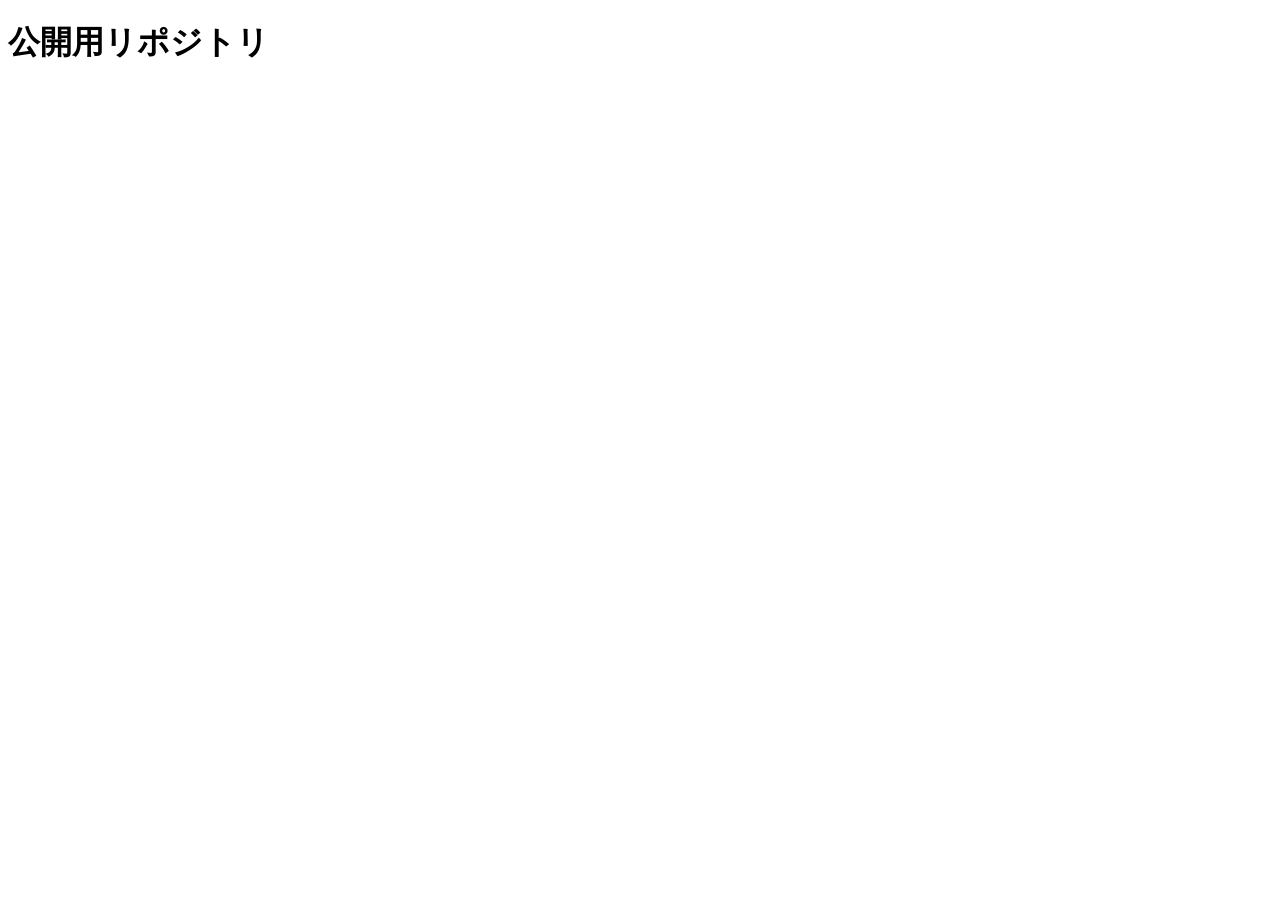
==== index.html @ 22dad1a3 "htmlを追加" ====
<!DOCTYPE html>
<html lang="ja">
<head>
  <meta charset="UTF-8">
  <meta name="viewport" content="width=device-width, initial-scale=1.0">
  <title>公開用リポジトリ</title>
</head>
<body>
  <h1>公開用リポジトリ</h1>
  
</body>
</html>
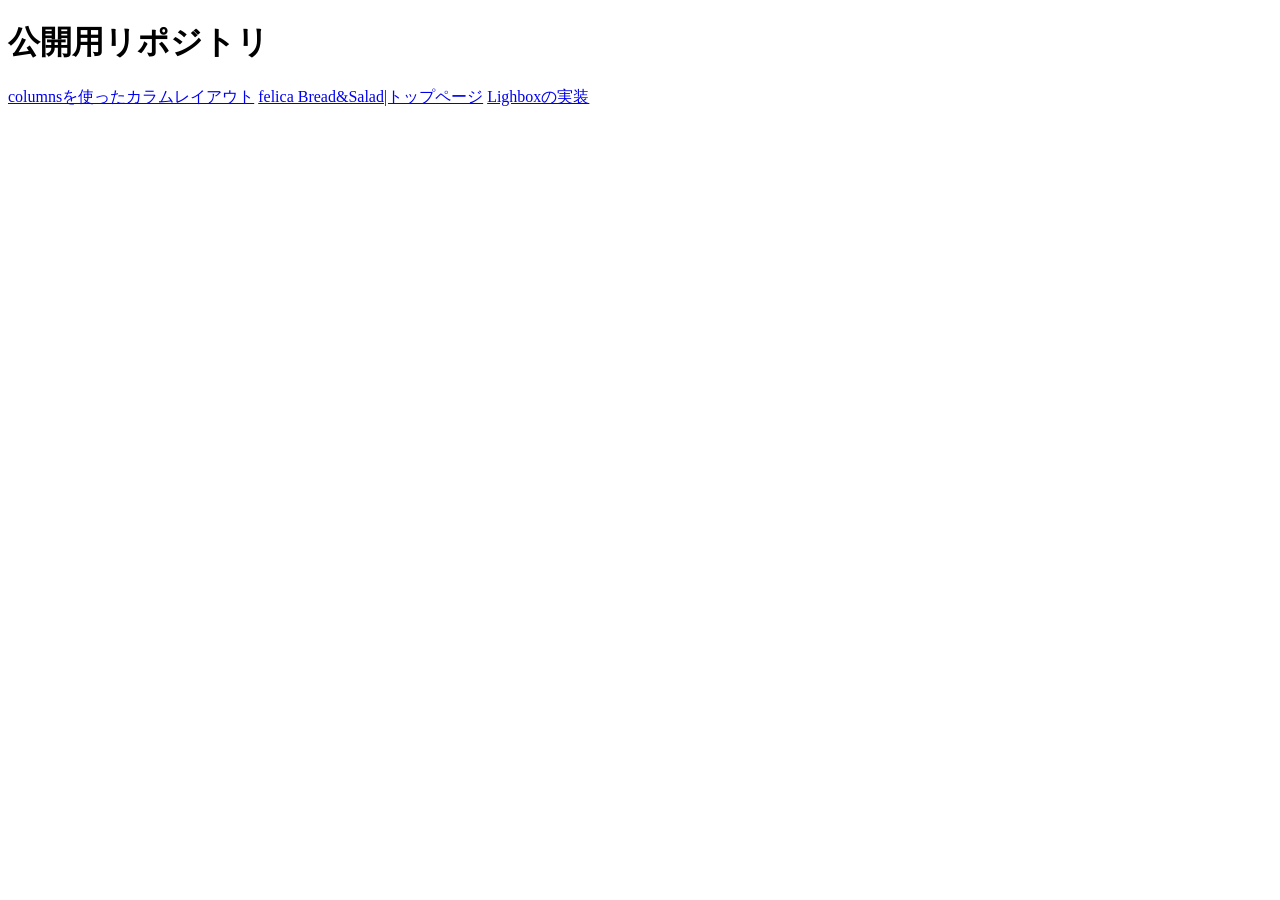
==== commit c263c99e: "リンク先を追加" ====
--- a/index.html
+++ b/index.html
@@ -7,6 +7,9 @@
 </head>
 <body>
   <h1>公開用リポジトリ</h1>
+  <a href="columns/index.html">columnsを使ったカラムレイアウト</a>
+  <a href="donut-shop/index.html">felica Bread&Salad|トップページ</a>
+  <a href="lightbox/index.html">Lighboxの実装</a>
   
 </body>
 </html>
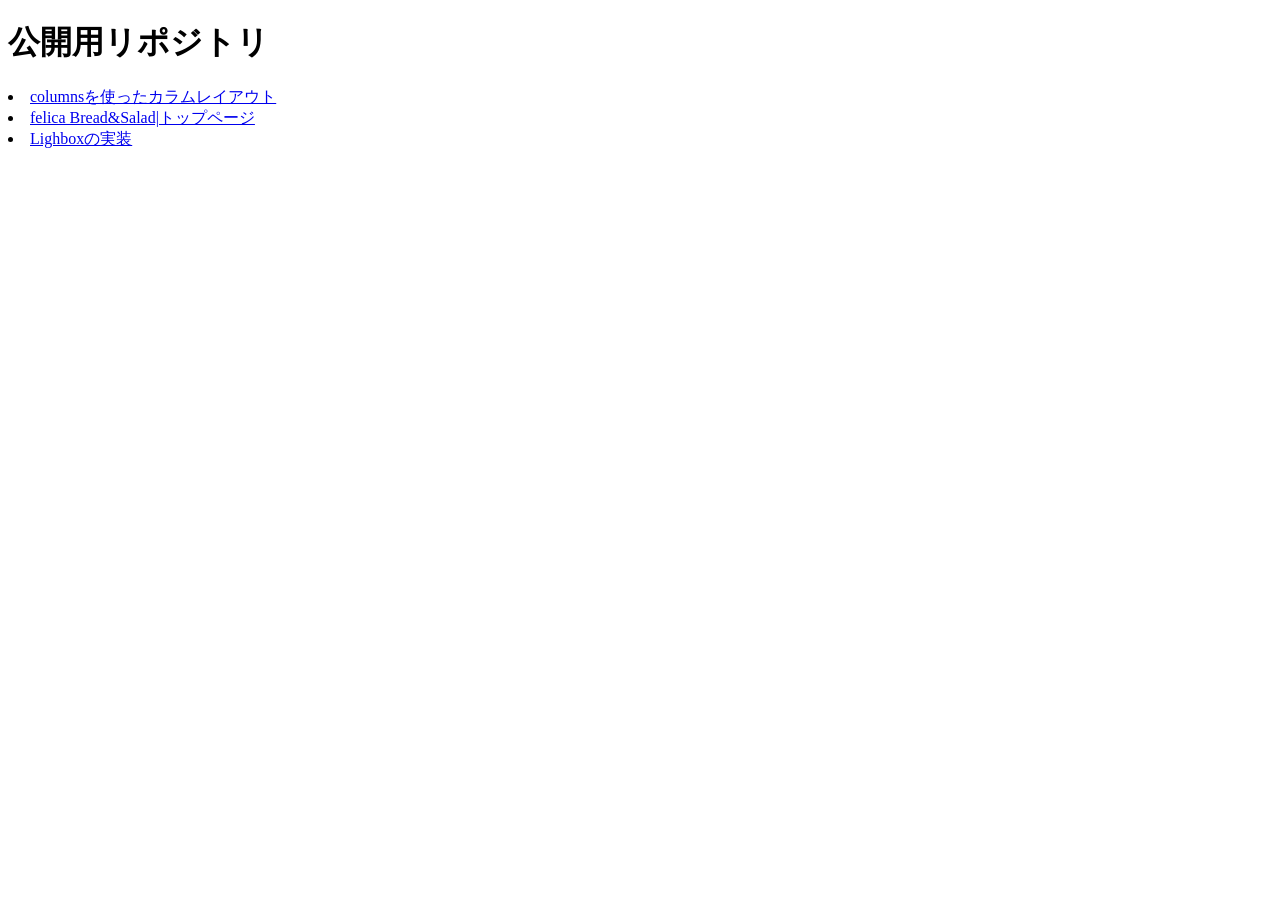
==== commit bde2a2a4: "タグの追加" ====
--- a/index.html
+++ b/index.html
@@ -7,9 +7,14 @@
 </head>
 <body>
   <h1>公開用リポジトリ</h1>
+  <li>
   <a href="columns/index.html">columnsを使ったカラムレイアウト</a>
+</li>
+<li>
   <a href="donut-shop/index.html">felica Bread&Salad|トップページ</a>
+</li>
+<li>
   <a href="lightbox/index.html">Lighboxの実装</a>
-  
+  </li>
 </body>
 </html>
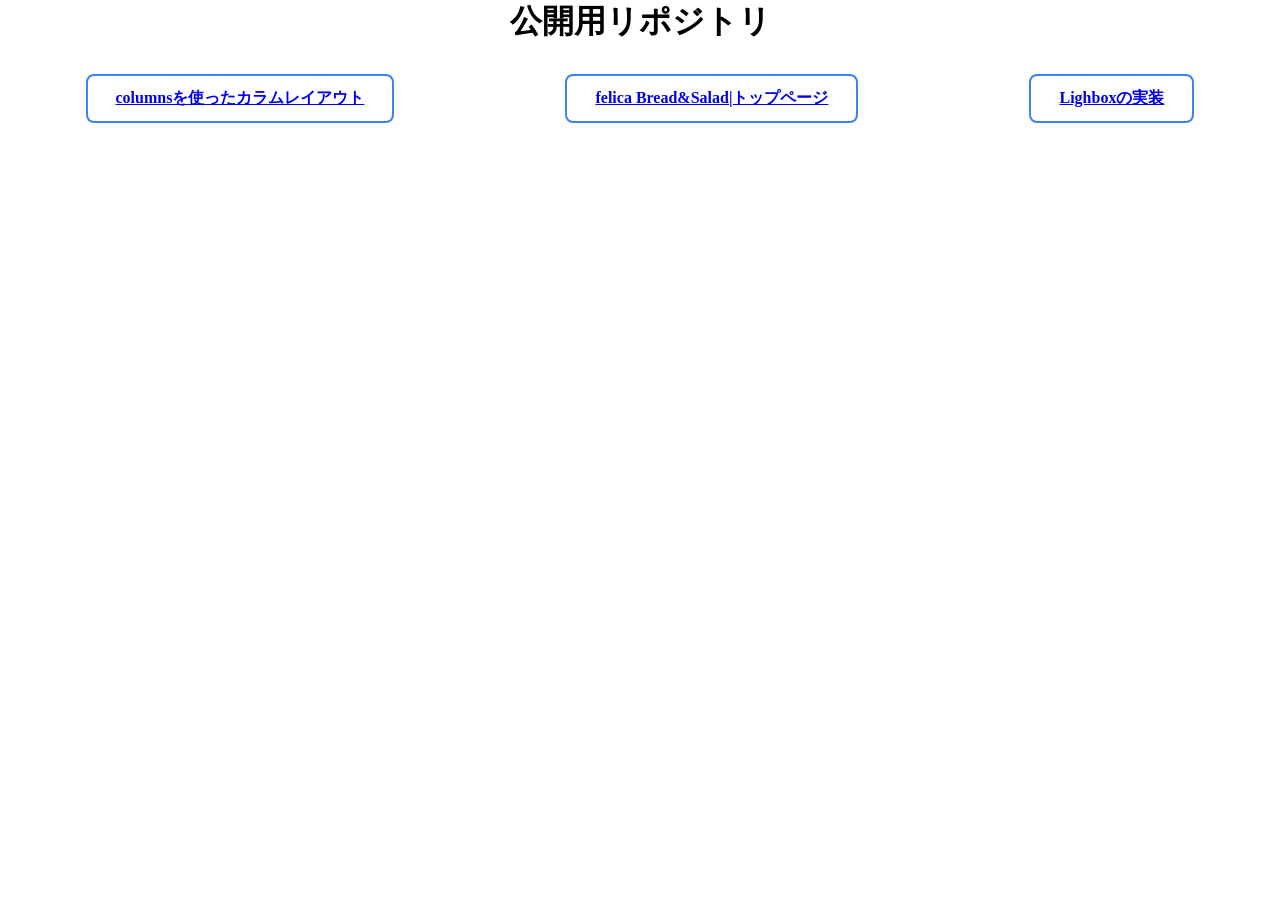
==== commit c94035f0: "cssの追加" ====
--- a/index.html
+++ b/index.html
@@ -4,17 +4,53 @@
   <meta charset="UTF-8">
   <meta name="viewport" content="width=device-width, initial-scale=1.0">
   <title>公開用リポジトリ</title>
+  <style>
+    *{
+      margin: 0;
+      padding: 0;
+      box-sizing: border-box;
+    }
+    h1{
+      text-align: center;
+      margin-bottom: 30px;
+    }
+    .item-wrapper{
+      display: flex;
+    }
+    li{
+      margin: 0 auto;
+      list-style: none;
+    }
+      .btn-outline-blue {
+  padding: 12px 28px;
+  background: transparent;
+  color: #3b82f6;
+  border: 2px solid #3b82f6;
+  border-radius: 8px;
+  font-size: 16px;
+  font-weight: 600;
+  cursor: pointer;
+  transition: all 0.2s;
+}
+.btn-outline-blue:hover {
+  background: #3b82f6;
+  color: #ffffff;
+}
+
+  </style>
 </head>
 <body>
   <h1>公開用リポジトリ</h1>
-  <li>
-  <a href="columns/index.html">columnsを使ったカラムレイアウト</a>
+  <div class="item-wrapper">
+  <li class="btn-outline-blue">
+  <a href="columns/index.html" >columnsを使ったカラムレイアウト</a>
 </li>
-<li>
-  <a href="donut-shop/index.html">felica Bread&Salad|トップページ</a>
+<li class="btn-outline-blue">
+  <a href="donut-shop/index.html" >felica Bread&Salad|トップページ</a>
 </li>
-<li>
-  <a href="lightbox/index.html">Lighboxの実装</a>
+<li class="btn-outline-blue">
+  <a href="lightbox/index.html" >Lighboxの実装</a>
   </li>
+  </div>
 </body>
 </html>
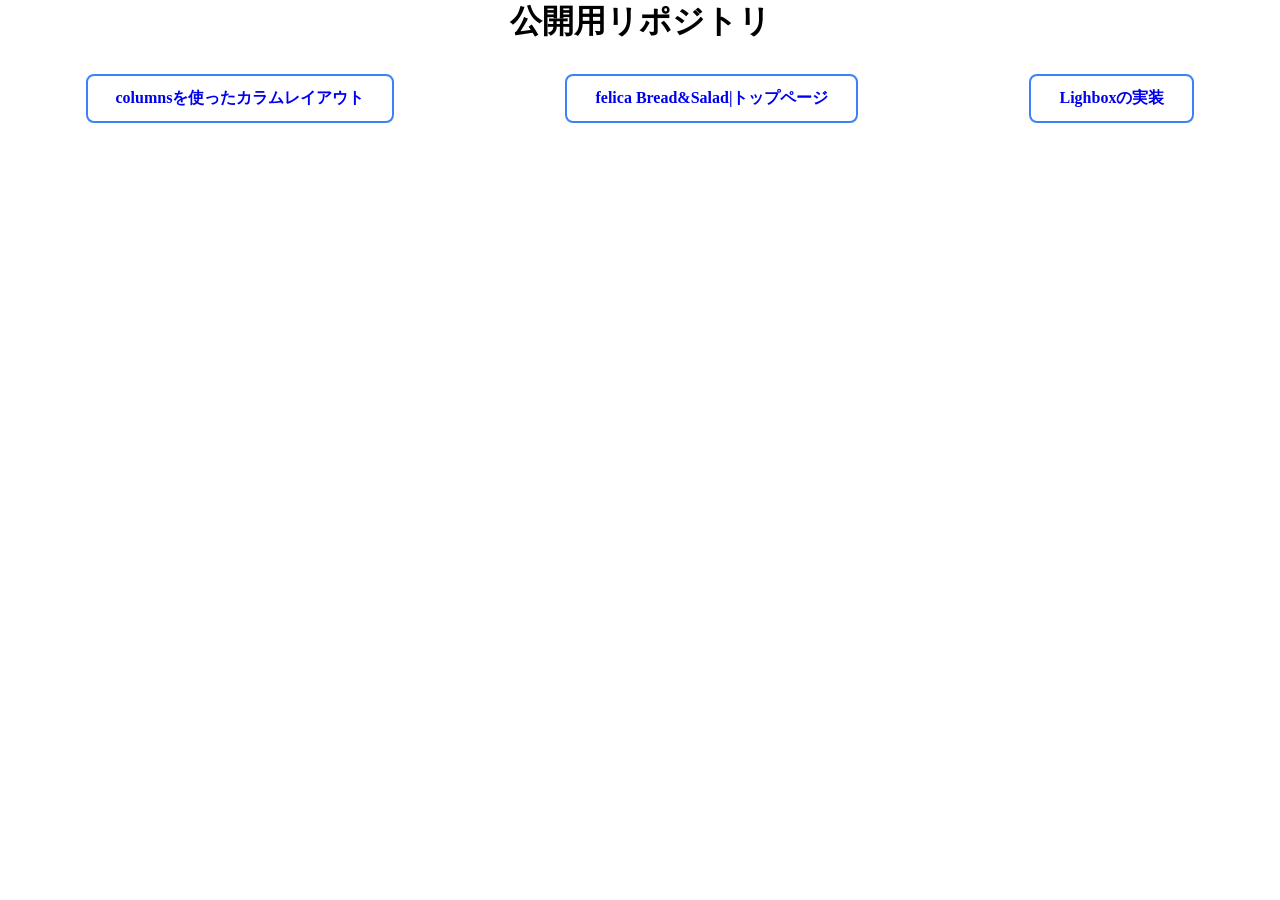
==== commit 004179ef: "下線を削除" ====
--- a/index.html
+++ b/index.html
@@ -31,6 +31,9 @@
   font-weight: 600;
   cursor: pointer;
   transition: all 0.2s;
+  >a{
+    text-decoration: none;
+  }
 }
 .btn-outline-blue:hover {
   background: #3b82f6;
@@ -43,13 +46,13 @@
   <h1>公開用リポジトリ</h1>
   <div class="item-wrapper">
   <li class="btn-outline-blue">
-  <a href="columns/index.html" >columnsを使ったカラムレイアウト</a>
+  <a href="columns/" target="_blank">columnsを使ったカラムレイアウト</a>
 </li>
 <li class="btn-outline-blue">
-  <a href="donut-shop/index.html" >felica Bread&Salad|トップページ</a>
+  <a href="donut-shop/" target="_blank">felica Bread&Salad|トップページ</a>
 </li>
 <li class="btn-outline-blue">
-  <a href="lightbox/index.html" >Lighboxの実装</a>
+  <a href="lightbox/" target="_blank">Lighboxの実装</a>
   </li>
   </div>
 </body>
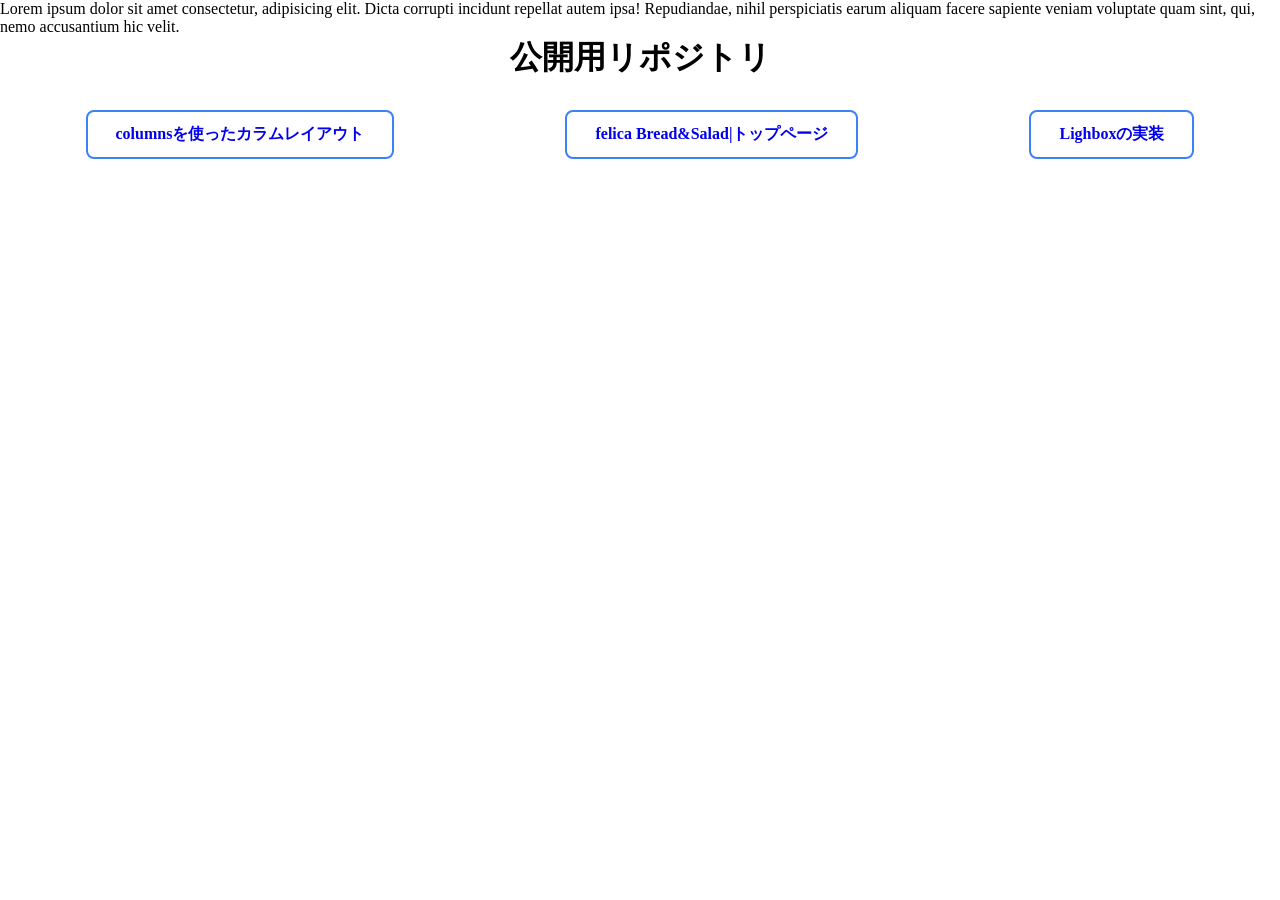
==== commit 12961130: "loerm" ====
--- a/index.html
+++ b/index.html
@@ -43,6 +43,7 @@
   </style>
 </head>
 <body>
+  <p>Lorem ipsum dolor sit amet consectetur, adipisicing elit. Dicta corrupti incidunt repellat autem ipsa! Repudiandae, nihil perspiciatis earum aliquam facere sapiente veniam voluptate quam sint, qui, nemo accusantium hic velit.</p>
   <h1>公開用リポジトリ</h1>
   <div class="item-wrapper">
   <li class="btn-outline-blue">
